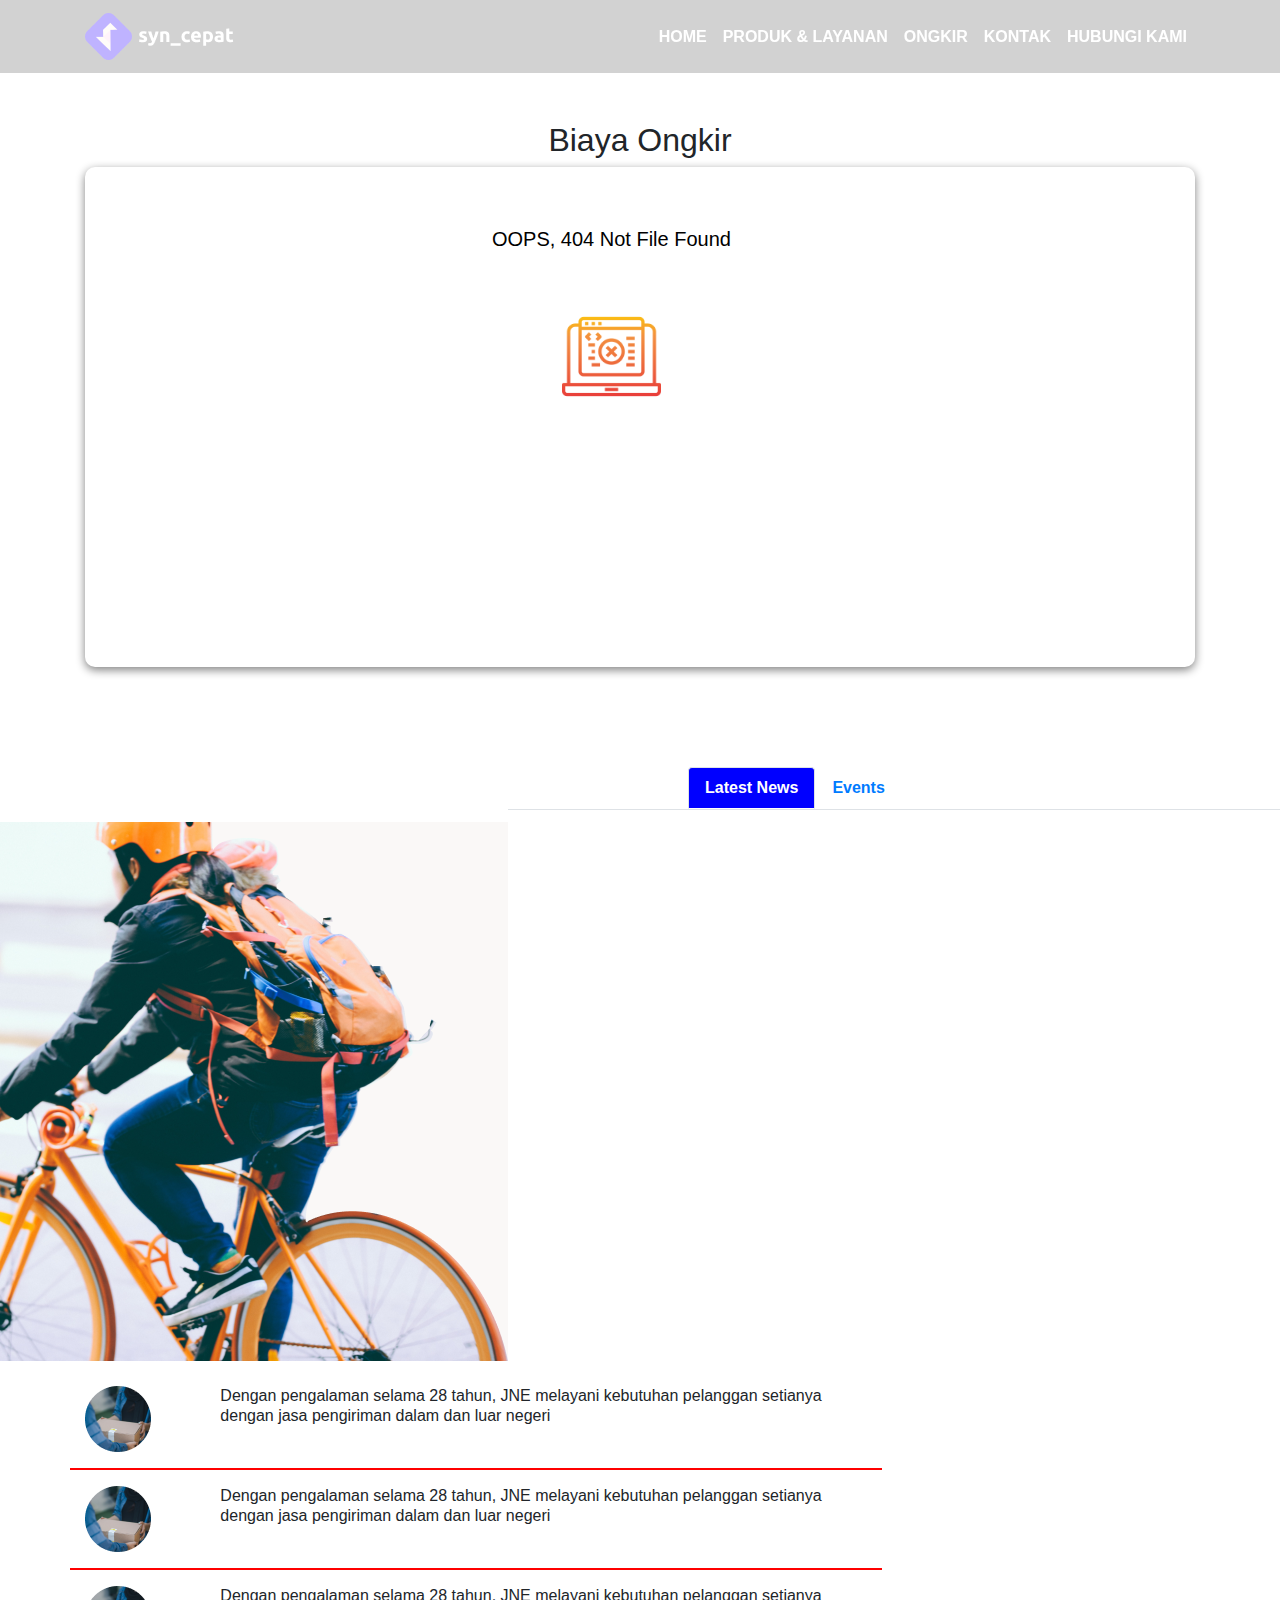
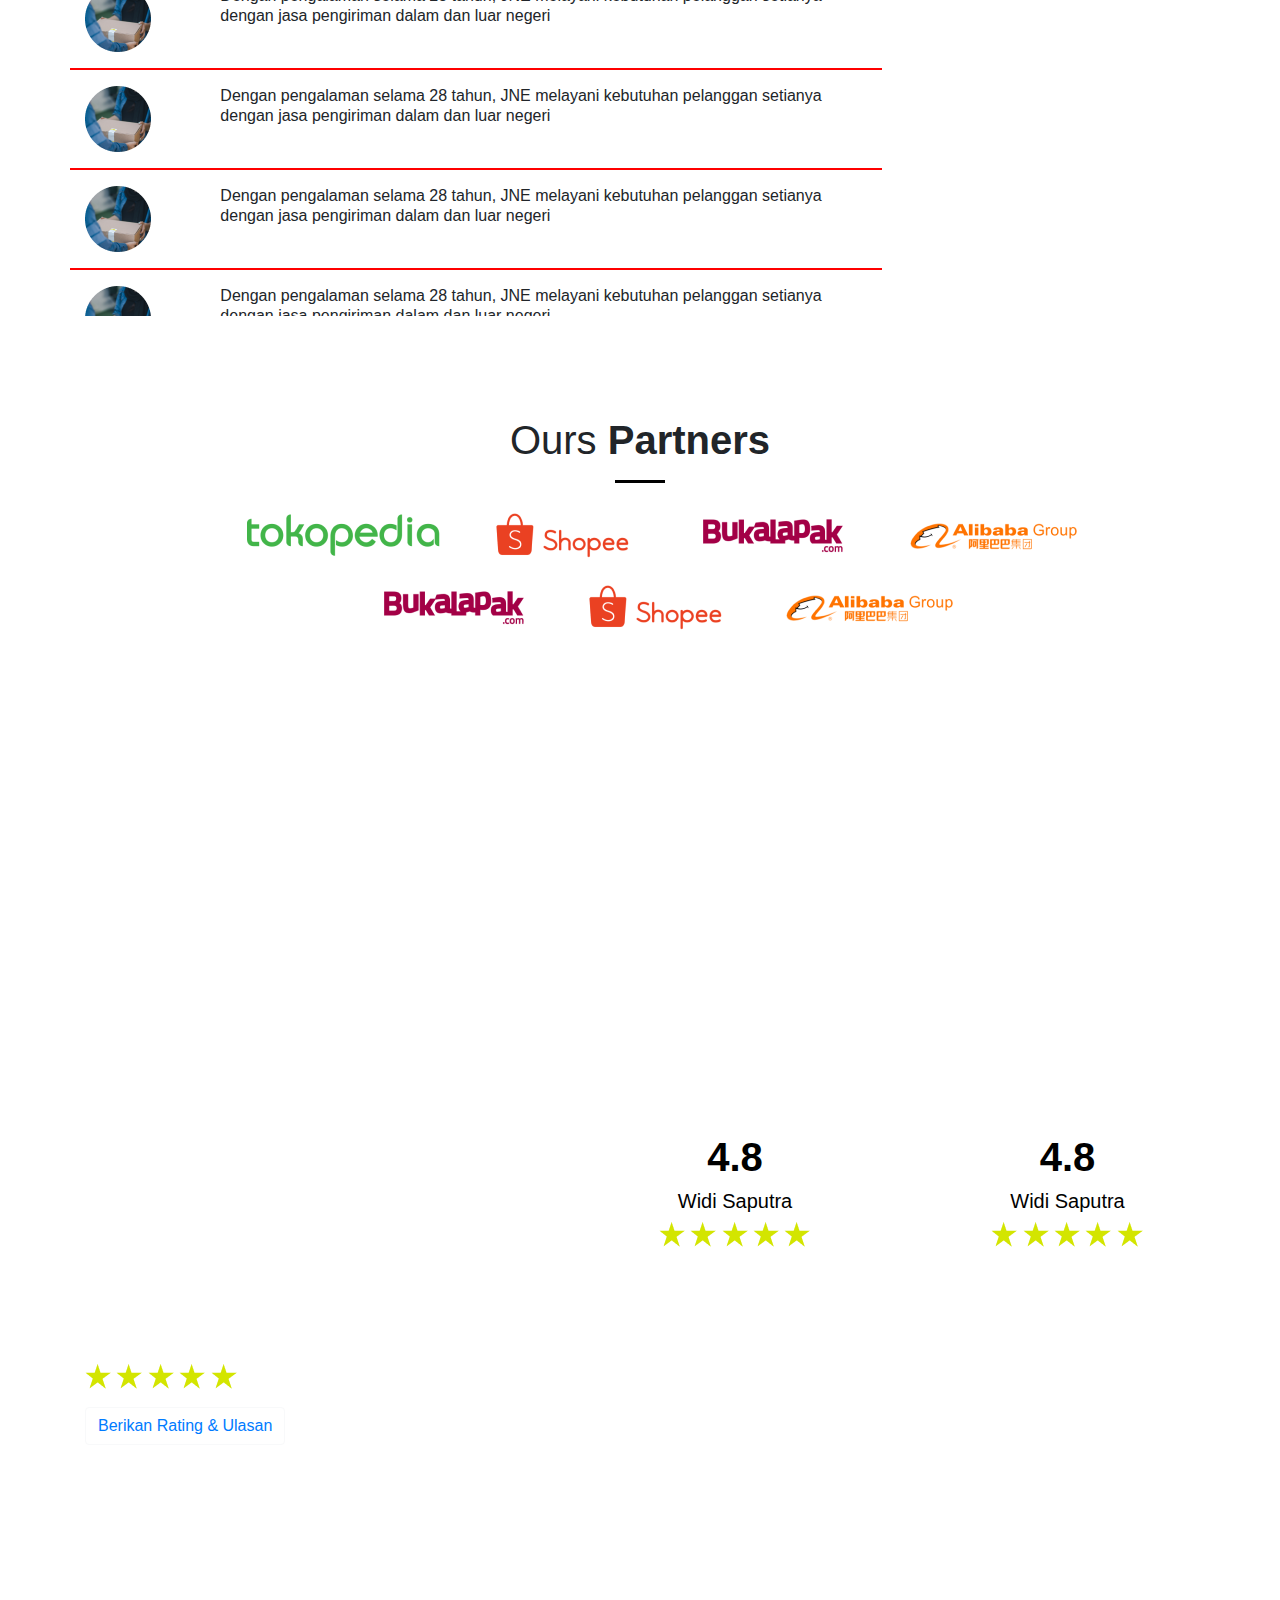
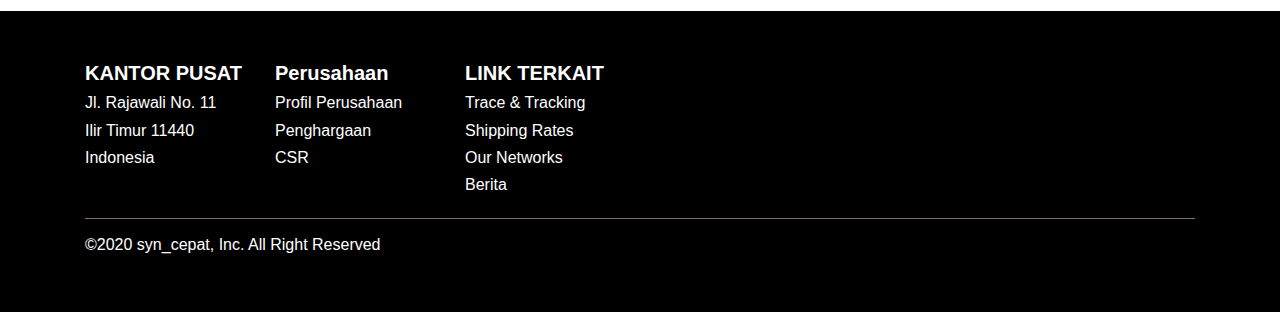
==== biayaongkir.html @ a45a8bdc "Synapse Academy" ====
<!doctype html>
<html lang="en">
  <head>
    <!-- Required meta tags -->
    <meta charset="utf-8">
    <meta name="viewport" content="width=device-width, initial-scale=1, shrink-to-fit=no">

    <!-- Bootstrap CSS -->
    <link rel="stylesheet" href="./css/bootstrap.css" >
    <link rel="stylesheet" href="https://use.fontawesome.com/releases/v5.7.0/css/all.css" integrity="sha384-lZN37f5QGtY3VHgisS14W3ExzMWZxybE1SJSEsQp9S+oqd12jhcu+A56Ebc1zFSJ" crossorigin="anonymous">

    <!-- My CSS -->
    <link rel="stylesheet" href="./css/style2.css" >
    <link rel="stylesheet" href="./css/mobile.css" >


    <title>Biaya Ongkir</title>
  </head>
  <body>
    <!-- Header -->
    <section class="header sticky-top">
        <!-- <div class="row"> -->
          <!-- <div class="col"> -->
            <nav class="navbar navbar-expand-lg navbar-dark">
              <div class="container">
                <a class="navbar-brand" href="#"><img src="./Assets/logo/logo syn cepat.png" alt="logo"></a>
                <button class="navbar-toggler" type="button" data-toggle="collapse" data-target="#navbarNavAltMarkup" aria-controls="navbarNavAltMarkup" aria-expanded="false" aria-label="Toggle navigation">
                  <span class="navbar-toggler-icon"></span>
                </button>
                <div class="collapse navbar-collapse justify-content-end" id="navbarNavAltMarkup">
                  <div class="navbar-nav">
                    <a class="nav-item nav-link active" href="./index2.html">Home <span class="sr-only">(current)</span></a>
                    <a class="nav-item nav-link active" href="#">Produk & Layanan</a>
                    <a class="nav-item nav-link active" href="#">Ongkir</a>
                    <a class="nav-item nav-link active" href="./kontak.html">Kontak</a>
                    <a class="nav-item nav-link active" href="./kontak.html">Hubungi Kami</a>                  
                  </div>
                </div>
              </div>
            </nav>
          </div>
        </div>
    </section>
    <!-- Akhir Header -->

    <!-- Biaya Ongkir -->
    <section class="biaya-ongkir mt-5 text-center">
        <h2 >Biaya Ongkir</h2>
        <div class="container">
            <div class="row justify-content-center">
                <div class="col-lg-12">
                    <div class="ongkir">
                        <div class="row text-center">
                            <div class="col-lg-11">
                           
                            <br>
                               <p>
                                   <h5>OOPS, 404 Not File Found</h5><br><br>
                                   <img src="./Assets/icon/ic_error.png" alt="" width="10%">
                               </p>
                            </div>
                        </div>
                    </div>
                </div>
            </div>
        </div>
    </section>
    <!-- Akhir Biaya Ongkir -->



     <!-- Berita -->
     <section class="berita">
      <div class="bg">
        <!-- <div class="col-lg-4"> -->
          <img src="./Assets/img/kurir-sepeda.png"  class="kurir-sepeda" alt="" >
        </div>
        <!-- <div class="col-lg-7"> -->
          <ul class="nav nav-tabs" id="myTab" role="tablist">
            <li class="nav-item" role="presentation">
              <a class="nav-link active" id="home-tab" data-toggle="tab" href="#home" role="tab" aria-controls="home" aria-selected="true">Latest News</a>
            </li>
            <li class="" role="presentation">
              <a class="nav-link" id="profile-tab" data-toggle="tab" href="#profile" role="tab" aria-controls="profile" aria-selected="false">Events</a>
            </li>
          </ul>
          <div class="tab-content" id="myTabContent">
            <div class="tab-pane fade show active" id="home" role="tabpanel" aria-labelledby="home-tab">
              <div class="row">
                <div class="col-lg-2">
                  <img src="./Assets/img/berita-1.png" alt="">
                </div>
                <div class="col-lg-10">
                  <h6>Dengan pengalaman selama 28 tahun, JNE melayani kebutuhan pelanggan setianya <br> dengan jasa pengiriman dalam dan luar negeri </h6>
                </div>
                <hr style="width: 100%; border-width: 2px; border-color: red;">
              </div>
              
              <div class="row">
                <div class="col-lg-2">
                  <img src="./Assets/img/berita-1.png" alt="">
                </div>
                <div class="col-lg-10">
                  <h6>Dengan pengalaman selama 28 tahun, JNE melayani kebutuhan pelanggan setianya <br> dengan jasa pengiriman dalam dan luar negeri </h6>
                </div>
                <hr style="width: 100%; border-width: 2px; border-color: red;">
              </div>

              <div class="row">
                <div class="col-lg-2">
                  <img src="./Assets/img/berita-1.png" alt="">
                </div>
                <div class="col-lg-10">
                  <h6>Dengan pengalaman selama 28 tahun, JNE melayani kebutuhan pelanggan setianya <br> dengan jasa pengiriman dalam dan luar negeri </h6>
                </div>
                <hr style="width: 100%; border-width: 2px; border-color: red;">
              </div>

              <div class="row">
                <div class="col-lg-2">
                  <img src="./Assets/img/berita-1.png" alt="">
                </div>
                <div class="col-lg-10">
                  <h6>Dengan pengalaman selama 28 tahun, JNE melayani kebutuhan pelanggan setianya <br> dengan jasa pengiriman dalam dan luar negeri </h6>
                </div>
                <hr style="width: 100%; border-width: 2px; border-color: red;">
              </div>

              <div class="row">
                <div class="col-lg-2">
                  <img src="./Assets/img/berita-1.png" alt="">
                </div>
                <div class="col-lg-10">
                  <h6>Dengan pengalaman selama 28 tahun, JNE melayani kebutuhan pelanggan setianya <br> dengan jasa pengiriman dalam dan luar negeri </h6>
                </div>
                <hr style="width: 100%; border-width: 2px; border-color: red;">
              </div>

              <div class="row">
                <div class="col-lg-2">
                  <img src="./Assets/img/berita-1.png" alt="">
                </div>
                <div class="col-lg-10">
                  <h6>Dengan pengalaman selama 28 tahun, JNE melayani kebutuhan pelanggan setianya <br> dengan jasa pengiriman dalam dan luar negeri </h6>
                </div>
                <hr style="width: 100%; border-width: 2px; border-color: red;">
              </div>
            </div>
            <div class="tab-pane fade" id="profile" role="tabpanel" aria-labelledby="profile-tab">
              <div class="row">
                <div class="col-lg-2">
                </div>
                <div class="col-lg-10">
                  <h6>Dengan pengalaman selama 28 tahun, JNE melayani kebutuhan pelanggan setianya <br> dengan jasa pengiriman dalam dan luar negeri </h6>
                </div>
                <hr style="width: 63%; border-width: 2px; border-color: red;">
              </div>

              <div class="row">
                <div class="col-lg-2">
                </div>
                <div class="col-lg-10">
                  <h6>Dengan pengalaman selama 28 tahun, JNE melayani kebutuhan pelanggan setianya <br> dengan jasa pengiriman dalam dan luar negeri </h6>
                </div>
                <hr style="width: 63%; border-width: 2px; border-color: red;">
              </div>

              <div class="row">
                <div class="col-lg-2">
                </div>
                <div class="col-lg-10">
                  <h6>Dengan pengalaman selama 28 tahun, JNE melayani kebutuhan pelanggan setianya <br> dengan jasa pengiriman dalam dan luar negeri </h6>
                </div>
                <hr style="width: 63%; border-width: 2px; border-color: red;">
              </div>

              <div class="row">
                <div class="col-lg-2">
                </div>
                <div class="col-lg-10">
                  <h6>Dengan pengalaman selama 28 tahun, JNE melayani kebutuhan pelanggan setianya <br> dengan jasa pengiriman dalam dan luar negeri </h6>
                </div>
                <hr style="width: 63%; border-width: 2px; border-color: red;">
              </div>

              <div class="row">
                <div class="col-lg-2">
                </div>
                <div class="col-lg-10">
                  <h6>Dengan pengalaman selama 28 tahun, JNE melayani kebutuhan pelanggan setianya <br> dengan jasa pengiriman dalam dan luar negeri </h6>
                </div>
                <hr style="width: 63%; border-width: 2px; border-color: red;">
              </div>

              <div class="row">
                <div class="col-lg-2">
                </div>
                <div class="col-lg-10">
                  <h6>Dengan pengalaman selama 28 tahun, JNE melayani kebutuhan pelanggan setianya <br> dengan jasa pengiriman dalam dan luar negeri </h6>
                </div>
                <hr style="width: 63%; border-width: 2px; border-color: red;">
              </div>

              <div class="row">
                <div class="col-lg-2">
                </div>
                <div class="col-lg-10">
                  <h6>Dengan pengalaman selama 28 tahun, JNE melayani kebutuhan pelanggan setianya <br> dengan jasa pengiriman dalam dan luar negeri </h6>
                </div>
                <hr style="width: 63%; border-width: 2px; border-color: red;">
              </div>



            </div>
          </div>

        </div>
      </div>
    </section>
    <!-- Akhir Berita -->

    <!-- Partner -->
    <section class="partners">
      <div class="container">
        <div class="row text-center">
          <div class="col">
              <h1>Ours <b>Partners </b></h1>
              <hr style="width: 50px; border-width: 3px; border-color: black;">
          </div>
        </div>

        <div class="row justify-content-center">
          <div class="col-lg-10 text-center">
            <img src="./Assets/logo/logo_tokopedia.png" alt="ic_tokped" class="ic_sponsor">
            <img src="./Assets/logo/logo_shopp-1.png" alt="ic_tokped" class="ic_sponsor">
            <img src="./Assets/logo/logo_bukalapak-1.png" alt="ic_tokped" class="ic_sponsor">
            <img src="./Assets/logo/logo_alibaba 1-1.png" alt="ic_tokped" class="ic_sponsor">
            <img src="./Assets/logo/logo_bukalapak-1.png" alt="ic_tokped" class="ic_sponsor">
            <img src="./Assets/logo/logo_shopp-1.png" alt="ic_tokped" class="ic_sponsor">
            <img src="./Assets/logo/logo_alibaba 1-1.png" alt="ic_tokped" class="ic_sponsor">

            
          </div>
        </div>
      </div>
    </section>
    <!-- Akhir Partners -->

    <!-- Review -->
    <section class="review">
      <img src="./Assets/visual/visual2.png" alt="visual2" width="100%" height="auto"> 
      <div class="container">
        <div class="row justify-content-between">
          <div class="col-lg-5">
            <div class="apa-kata-mereka">
            <h1><b>Apa Kata Mereka</b><br>
                  Tentang Kami </h1>
            <p>
              <h6>Kami sudah menggunakan jasa syn cepat sejak pertama kami memulai bisnis kami 2019.
                  Layanannya sangat memuaskan & paket sampai sesuai yang dijadwalkan
              </h6>
            </p>
            <hr style="width:100%; border-color: white;">
            <p>
              <h5>Yudies Companies</h5>
              <p>
                <img src="./Assets/icon/ic_star.png" alt="">
                <img src="./Assets/icon/ic_star.png" alt="">
                <img src="./Assets/icon/ic_star.png" alt="">
                <img src="./Assets/icon/ic_star.png" alt="">
                <img src="./Assets/icon/ic_star.png" alt="">
              </p>
            </p>
            <p>
              <a href="./rating.html" target="_blank" rel="noopener noreferrer"><div class="btn btn-outline-light">Berikan Rating & Ulasan</div></a>
            </p>
          </div>
        </div>
        <div class="col-lg-3">
          <div class="review-konten text-center">
            <h1>4.8</h1>
            <h5>Widi Saputra</h5>
              <img src="./Assets/icon/ic_star.png" alt="">
              <img src="./Assets/icon/ic_star.png" alt="">
              <img src="./Assets/icon/ic_star.png" alt="">
              <img src="./Assets/icon/ic_star.png" alt="">
              <img src="./Assets/icon/ic_star.png" alt="">
          </div>
        </div>

        <div class="col-lg-3">
          <div class="review-konten text-center">
            <h1>4.8</h1>
            <h5>Widi Saputra</h5>
              <img src="./Assets/icon/ic_star.png" alt="">
              <img src="./Assets/icon/ic_star.png" alt="">
              <img src="./Assets/icon/ic_star.png" alt="">
              <img src="./Assets/icon/ic_star.png" alt="">
              <img src="./Assets/icon/ic_star.png" alt="">
          </div>
        </div>

      </div>
      </div>

      <div class="footer">
        <div class="container">
          <div class="row">
            <div class="col-lg-2">
              <h5>KANTOR PUSAT</h5>
              <h6>Jl. Rajawali No. 11</h6>
              <h6>Ilir Timur 11440</h6>
              <h6>Indonesia</h6>
            </div>
            <div class="col-lg-2">
              <h5>Perusahaan</h5>
              <h6>Profil Perusahaan</h6>
              <h6>Penghargaan</h6>
              <h6>CSR</h6>
            </div>
            <div class="col-lg-2">
              <h5>LINK TERKAIT</h5>
              <h6>Trace & Tracking</h6>
              <h6>Shipping Rates</h6>
              <h6>Our Networks</h6>
              <h6>Berita</h6>
            </div>
          </div>
          <hr style="border-color: rgb(131, 103, 103);">
          <h6>&copy;2020 syn_cepat, Inc. All Right Reserved</h6>
        </div>

      </div>
    </section>


          

    <!-- Optional JavaScript -->
    <!-- jQuery first, then Popper.js, then Bootstrap JS -->
    <script src="./js/jquery.min.js" ></script>
    <script src="./js/popper.min.js"></script>
    <script src="./js/bootstrap.min.js" ></script>
  </body>
</html>
---- css/style2.css ----
@media (min-width: 992px) { 
    
body {
    
    
}

.header .navbar {
    background-color: rgba(0, 0, 0, 0.178);
    z-index: 1;
    position: relative;

}

.header .nav-link {
    text-transform: uppercase;
    /* margin-right: 10px; */
}

.header .nav-link:hover:after {
    content: "";
    display: block;
    border-bottom: 2px solid white;
    width: 50%;
    margin: auto;
}

.header a {
    font-weight: bold;
}

.slider {
    background-image: linear-gradient(rgba(0, 0, 0, 0.555), rgba(0, 0, 0, 0.541)) ,
    url("../Assets/img/landing-page.jpg");
    height: auto;
    width: 100%;
    background-size: cover;
    margin-top: -80px;
    background-position: center;
    color: white;

}

.slider h1 {
    font-size: 50px;
    font-weight: bold;
    text-shadow: 2px 3px rgba(0, 0, 0, 0.568);
}

.slider .slider-content {
    margin-top: 300px;
    text-align: center;
}



.visual {
    margin-top: 350px;
    width: 100%;
    height: auto;
}


/* ongkir */

.ongkir-lacak {
    margin-top: -400px;
}

.ongkir-lacak .ongkir {
    background-color: white;
    width: 100%;
    height: 417px;
    box-shadow: 0px 0px 50px rgba(0, 0, 0, 0.5);
    border-radius: 30px;
}

.ongkir-lacak .lacak {
    background-color:white;
    width: 340px;
    height: 265px;
    box-shadow: 0px 0px 50px rgba(0, 0, 0, 0.5);
    border-radius: 30px;
    margin-top: 90px;
    padding: 45px;

}

.ongkir h4, .lacak h4 {
    font-weight: bold;
}

.ongkir h6, .lacak h6 {
    font-size: 15px;
    font-weight: bold;
    color: #8a7c7c;
    margin-top: 10px;
    margin-bottom: 20px;
}

.ongkir .btn {
    width: 200px;
    height: auto;
    margin: 5px;
}


/* our-service */
/* .our-service .service-yes {
    background: blue;
    width: 100%;
    height: 356px;
    border-radius: 50px 0px 0px 50px;
    color: white;
    padding-top: 140px;
    padding-left: 25px;
}

.our-service h2{
    font-weight: bold;

}

.our-service h5 {
    margin-top: 10px;
    margin-bottom: 30px;
}


.our-service .service-yes h6 {
    margin-bottom: 60px;
}

.our-service .service-yes .btn {
    border-radius: 50px;
    color: white;
    width: 130px;
    height: auto;
    background-color: orange;
} */

/* Service Reg */
.our-service .service-reg{
    background: orange;
    width: 100%;
    height: 356px;
    border-radius: 0px 50px 50px 0px;
    color: white;
    margin-top: 100px;
    padding-top: 40px;
    padding-left: 30px;
    margin-left: -20px;
   
}

.our-service .service-reg .btn {
    border-radius: 50px;
    color: white;
    width: 130px;
    height: auto;
    background-color: blue;
}


.our-service .service-reg h6 {
    margin-bottom: 60px;
}

/* Service Yes */
.our-service .service-yes{
    background: orange;
    width: 100%;
    height: 356px;
    border-radius: 0px 50px 50px 0px;
    color: white;
    margin-top: 100px;
    padding-top: 40px;
    padding-left: 30px;
    margin-left: -20px;
   
}



.our-service .service-yes h6 {
    margin-bottom: 60px;
}




.berita {
   margin-top: 100px;

}

.berita .kurir-sepeda {
    margin-top: 55px;
    float: left;
}

.berita .nav {
    margin-left: 70px;
}

.berita .tab-content {
    width: 65%;
    height: 555px;
    padding: 25px;
    overflow: scroll;
    margin-left: 60px;
}



.partners {
    margin-top: 100px;
}

.ic_sponsor {
    margin-left: 50px;

}

.review {
    background-image: linear-gradient(rgba(0, 0, 0, 0.555), rgba(0, 0, 0, 0.541)) ,
    url("../Assets/img/kota.jpg");
    height: auto;
    width: 100%;
    background-position: center;
    background-attachment: fixed;
    color: white;
    margin-top: 100px;
}

.review .apa-kata-mereka {
    margin-top: 100px;
}

.review .apa-kata-mereka h1{
    color: white;
    border-left: solid 3px white;
    padding-left: 20px;
}

.review .apa-kata-mereka h6 {
    margin-top: 50px;
    margin-bottom: 50px;
    line-height: 25px;
}


.review h6 {
    color: white;

}

.review .review-konten {
    width: 100%;
    height: 251px;
    border-radius: 20px;
    background-color: white;
    color: black;
    padding-top: 40px;
    margin-top: 150px;
}

.review .review-konten h1 {
    font-weight: bold;
    font size: 65px;
}


/* footer */
.footer {
    height:     auto;
    width: 100%;
    background-color: black;
    color: white;
    margin-top: 150px;
    padding-top: 50px;
    padding-bottom: 50px;
}

.footer h5 {
    font-weight: bold;
}


/* halaman YES */
.yes .bg-yes {
    width: 100%;
    height:504px;
    background-color: white;
    box-shadow: 0px 0px 20px rgb(151, 141, 141);
    border-radius: 10px;
    margin-top:50px;
}

.kurir2 {
    width: 100%;
    height: 504px;
    border-radius: 10px 0px 0px 10px;
}

.yes .bg-yes .button1 {
    width: 210px;
    height: 40px;
    color: #9c9292;
    background: #f5f2f2;
    border-radius: 5px;
}

.yes .bg-yes .button1:hover {
    box-shadow: 0px 2px 10px grey;
}

.yes .bg-yes .button2 {
    width: 210px;
    height: 40px;
    margin-left: 10px;
}

.yes-konten {
    padding: 60px;
}

.yes-konten h2 {
    font-weight: bold;
}


/* Rating */

.rating {
    margin-top: -40px;
    margin-bottom: -70px;
}

.rating .review {
    background: white;
    width: 100%;
    height: 500px;
    border-radius: 10px;
    color: black;
    padding-top: 20px;
    padding-left: 35px;
    box-shadow: 0px 3px 10px grey;

}

/* Biaya Ongkir */
.biaya-ongkir .ongkir {
    background: white;
    width: 100%;
    height: 500px;
    border-radius: 10px;
    color: black;
    padding-top: 20px;
    padding-left: 35px;
    box-shadow: 0px 3px 10px grey;

}



    
}
---- css/mobile.css ----
@media (max-width: 992px) {

    body {
        /* margin-bottom: 200px; */
        
    }

    .header .navbar {
        /* background-color: rgba(0, 0, 0, 0.178); */
        z-index: 1;
        position: relative;
        background-color: grey;

    }

    .header .nav-link {
        text-transform: uppercase;
        /* margin-right: 10px; */
    }

    .header .nav-link:hover:after {
        content: "";
        display: block;
        border-bottom: 2px solid white;
        width: 50%;
        margin: auto;
    }

    .header a {
        font-weight: bold;
    }

    .slider {
        background-image: linear-gradient(rgba(0, 0, 0, 0.555), rgba(0, 0, 0, 0.541)) ,
        url("../Assets/img/landing-page.jpg");
        height: auto;
        width: 100%;
        background-size: cover;
        margin-top: -200px;
        background-position: center;
        color: white;

    }

    .slider h1 {
        font-size: 50px;
        font-weight: bold;
        text-shadow: 2px 3px rgba(0, 0, 0, 0.568);
    }

    .slider .slider-content {
        margin-top: 300px;
        text-align: center;
    }



    .visual {
        margin-top: 350px;
        width: 100%;
        height: auto;
    }


    /* ongkir */

    .ongkir-lacak {
        margin-top: -400px;
    }

    .ongkir-lacak .ongkir {
        background-color: white;
        width: 100%;
        height: 417px;
        box-shadow: 0px 0px 50px rgba(0, 0, 0, 0.5);
        border-radius: 30px;
    }

    .ongkir-lacak .lacak {
        background-color:white;
        width: 340px;
        height: 265px;
        box-shadow: 0px 0px 50px rgba(0, 0, 0, 0.5);
        border-radius: 30px;
        margin-top: 50px;
        margin-left: 45px;
        padding-top: 40px;
        padding-left: 30px;
        padding-right: 30px;

    }

    .ongkir h4, .lacak h4 {
        font-weight: bold;
    }

    .ongkir h6, .lacak h6 {
        font-size: 15px;
        font-weight: bold;
        color: #8a7c7c;
        margin-top: 10px;
        margin-bottom: 20px;
    }

    .ongkir .btn {
        width: 140px;
        height: auto;
        margin: 5px;
    }

    .button3 {
        margin-top: -23px;
    }

    /* our-service */
/* .our-service .service-yes {
    background: blue;
    width: 100%;
    height: 356px;
    border-radius: 50px 0px 0px 50px;
    color: white;
    padding-top: 140px;
    padding-left: 25px;
}

.our-service h2{
    font-weight: bold;

}

.our-service h5 {
    margin-top: 10px;
    margin-bottom: 30px;
}


.our-service .service-yes h6 {
    margin-bottom: 60px;
}

.our-service .service-yes .btn {
    border-radius: 50px;
    color: white;
    width: 130px;
    height: auto;
    background-color: orange;
} */

/* Service Reg */
.our-service .service-reg{
    background: orange;
    width: 100%;
    height: 356px;
    border-radius: 0px 50px 50px 0px;
    color: white;
    margin-top: 200px;
    padding-top: 40px;
    padding-left: 30px;
    margin-left: -20px;
   
}

.our-service .service-reg .btn {
    border-radius: 50px;
    color: white;
    width: 130px;
    height: auto;
    background-color: blue;
}


.our-service .service-reg h6 {
    margin-bottom: 60px;
}

/* Service Yes */
.our-service .service-yes{
    background: blue;
    width: 100%;
    height: 356px;
    border-radius: 50px 0px 0px 50px;
    color: white;
    padding-top: 140px;
    padding-left: 25px;
   
}

.our-service .service-yes .btn {
    border-radius: 50px;
    color: white;
    width: 130px;
    height: auto;
    background-color: blue;
}



.our-service .service-yes h6 {
    margin-bottom: 60px;
}
    



    .berita {
       /* margin-top: 20px; */

    }

    .berita .kurir-sepeda {
        margin-top: 55px;
        float: left;
        width: 100%;
        margin-bottom: 50px;
    }

    .berita .nav {
        margin-left: -90px;
    }

    .berita .tab-content {
        width: 65%;
        height: 555px;
        padding: 25px;
        overflow: scroll;
        margin-left: 60px;
    }

   

    .partners {
        margin-top: 100px;
    }

    .ic_sponsor {
        /* margin-left: 50px; */

    }

    .review {
        background-image: linear-gradient(rgba(0, 0, 0, 0.555), rgba(0, 0, 0, 0.541)) ,
        url("../Assets/img/kota.jpg");
        height: auto;
        width: 100%;
        background-position: center;
        background-attachment: fixed;
        color: white;
        margin-top: 100px;
    }

    .review .apa-kata-mereka {
        margin-top: 100px;
    }

    .review .apa-kata-mereka h1{
        color: white;
        border-left: solid 3px white;
        padding-left: 20px;
    }

    .review .apa-kata-mereka h6 {
        margin-top: 50px;
        margin-bottom: 50px;
        line-height: 25px;
    }


    .review h6 {
        color: white;

    }

    .review .review-konten {
        width: 100%;
        height: 251px;
        border-radius: 20px;
        background-color: white;
        color: black;
        padding-top: 40px;
        margin-top: 150px;
    }

    .review .review-konten h1 {
        font-weight: bold;
        font size: 65px;
    }

    .review .button-rating:hover {
        background-color: blueviolet;
    }

    /* footer */
    .footer {
        height:     auto;
        width: 100%;
        background-color: black;
        color: white;
        margin-top: 150px;
        padding-top: 50px;
        padding-bottom: 50px;
    }

    .footer h5 {
        font-weight: bold;
    }

    
    /* halaman YES */
    .yes .bg-yes {
        width: 100%;
        height:504px;
        background-color: white;
        box-shadow: 0px 0px 20px rgb(151, 141, 141);
        border-radius: 10px;
        margin-top:50px;
    }

    .kurir2 {
        width: 100%;
        height: 504px;
        border-radius: 10px 0px 0px 10px;
    }

    .yes .bg-yes .button1 {
        width: 150px;
        height: 40px;
        color: #9c9292;
        background: #f5f2f2;
        border-radius: 5px;
    }

    .yes .bg-yes .button1:hover {
        box-shadow: 0px 2px 10px grey;
    }

    .yes .bg-yes .button2 {
        width: 150px;
        height: 40px;
        margin-left: 10px;
    }

    .yes-konten {
        padding: 60px;
    }

    .yes-konten h2 {
        font-weight: bold;
    }


    /* Rating */

    .rating {
        margin-top: -40px;
        margin-bottom: -70px;
    }

    .rating .review {
        background: white;
        width: 100%;
        height: 500px;
        border-radius: 10px;
        color: black;
        padding-top: 20px;
        box-shadow: 0px 3px 10px grey;
        padding-left: 10px;
        padding-right: 10px;

    }

    /* Biaya Ongkir */
    .biaya-ongkir .ongkir {
        background: white;
        width: 100%;
        height: 500px;
        border-radius: 10px;
        color: black;
        padding-top: 20px;
        padding-left: 35px;
        box-shadow: 0px 3px 10px grey;

    }


}
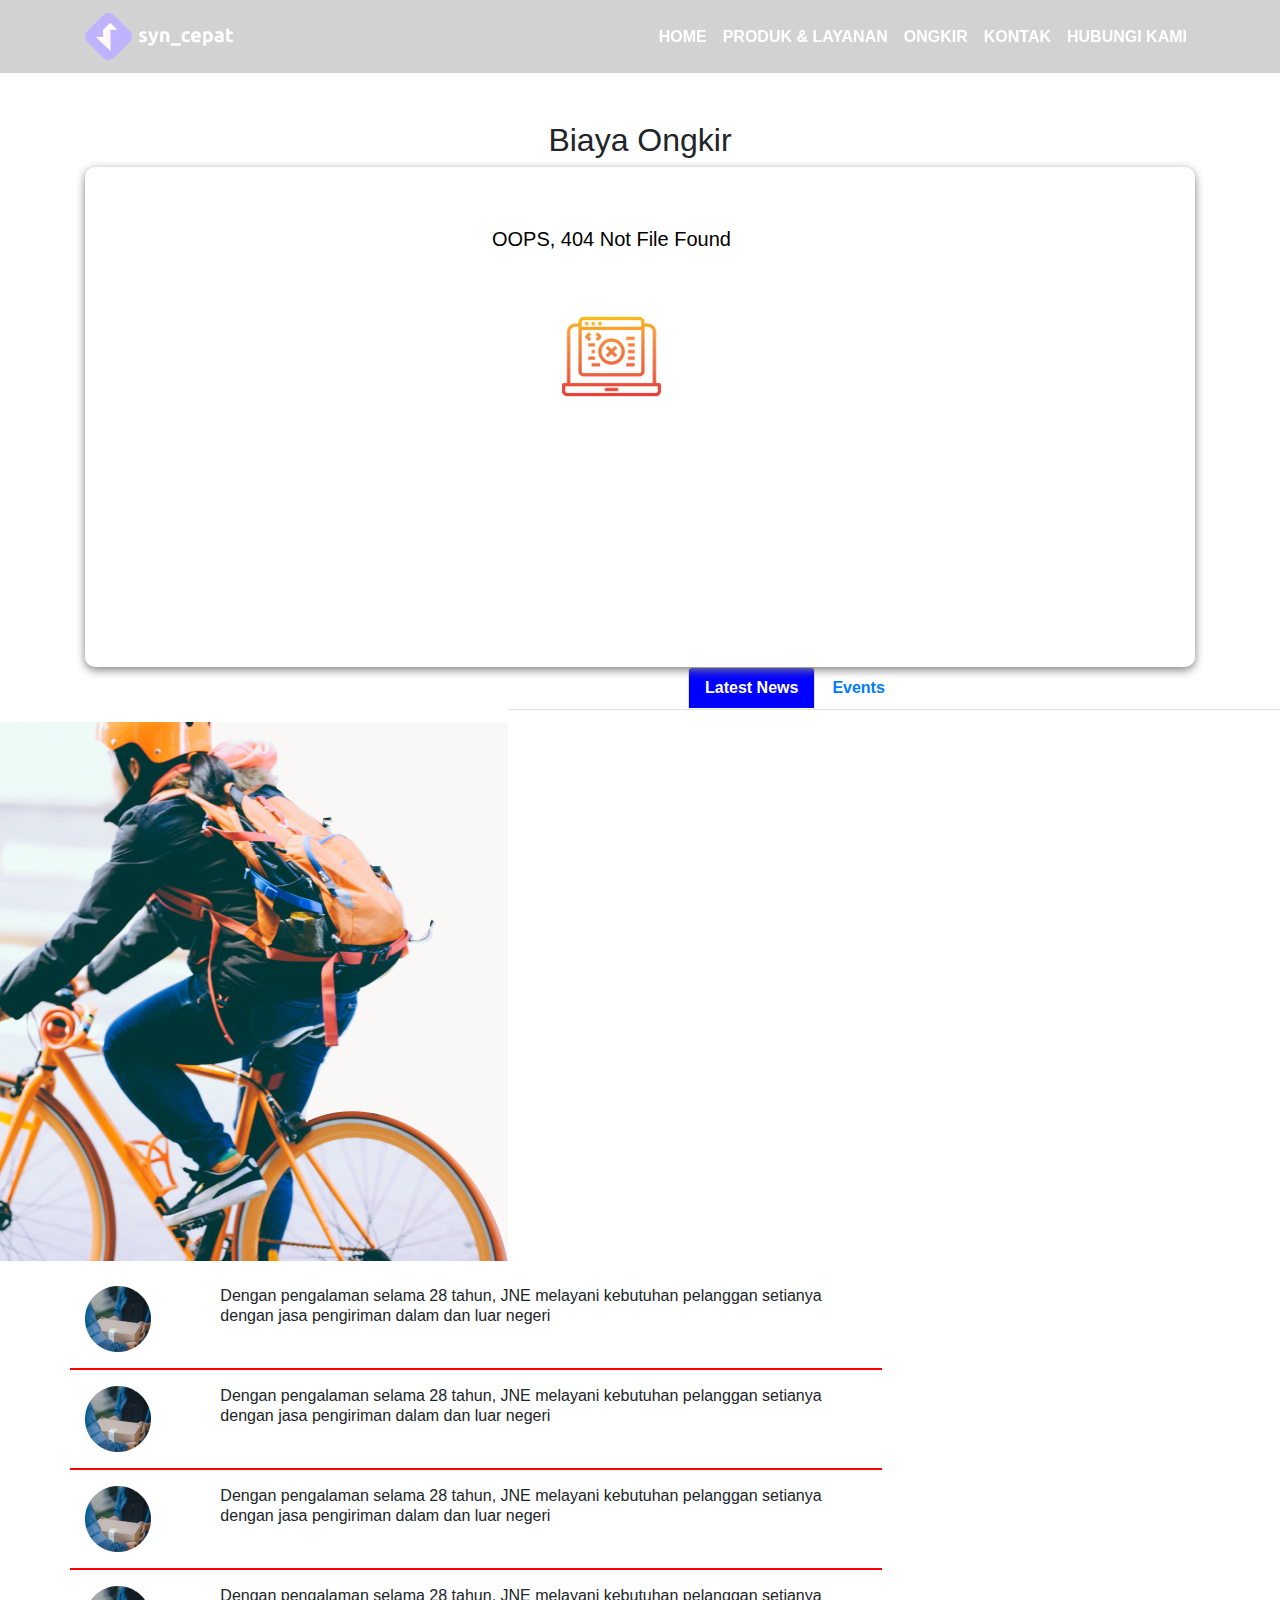
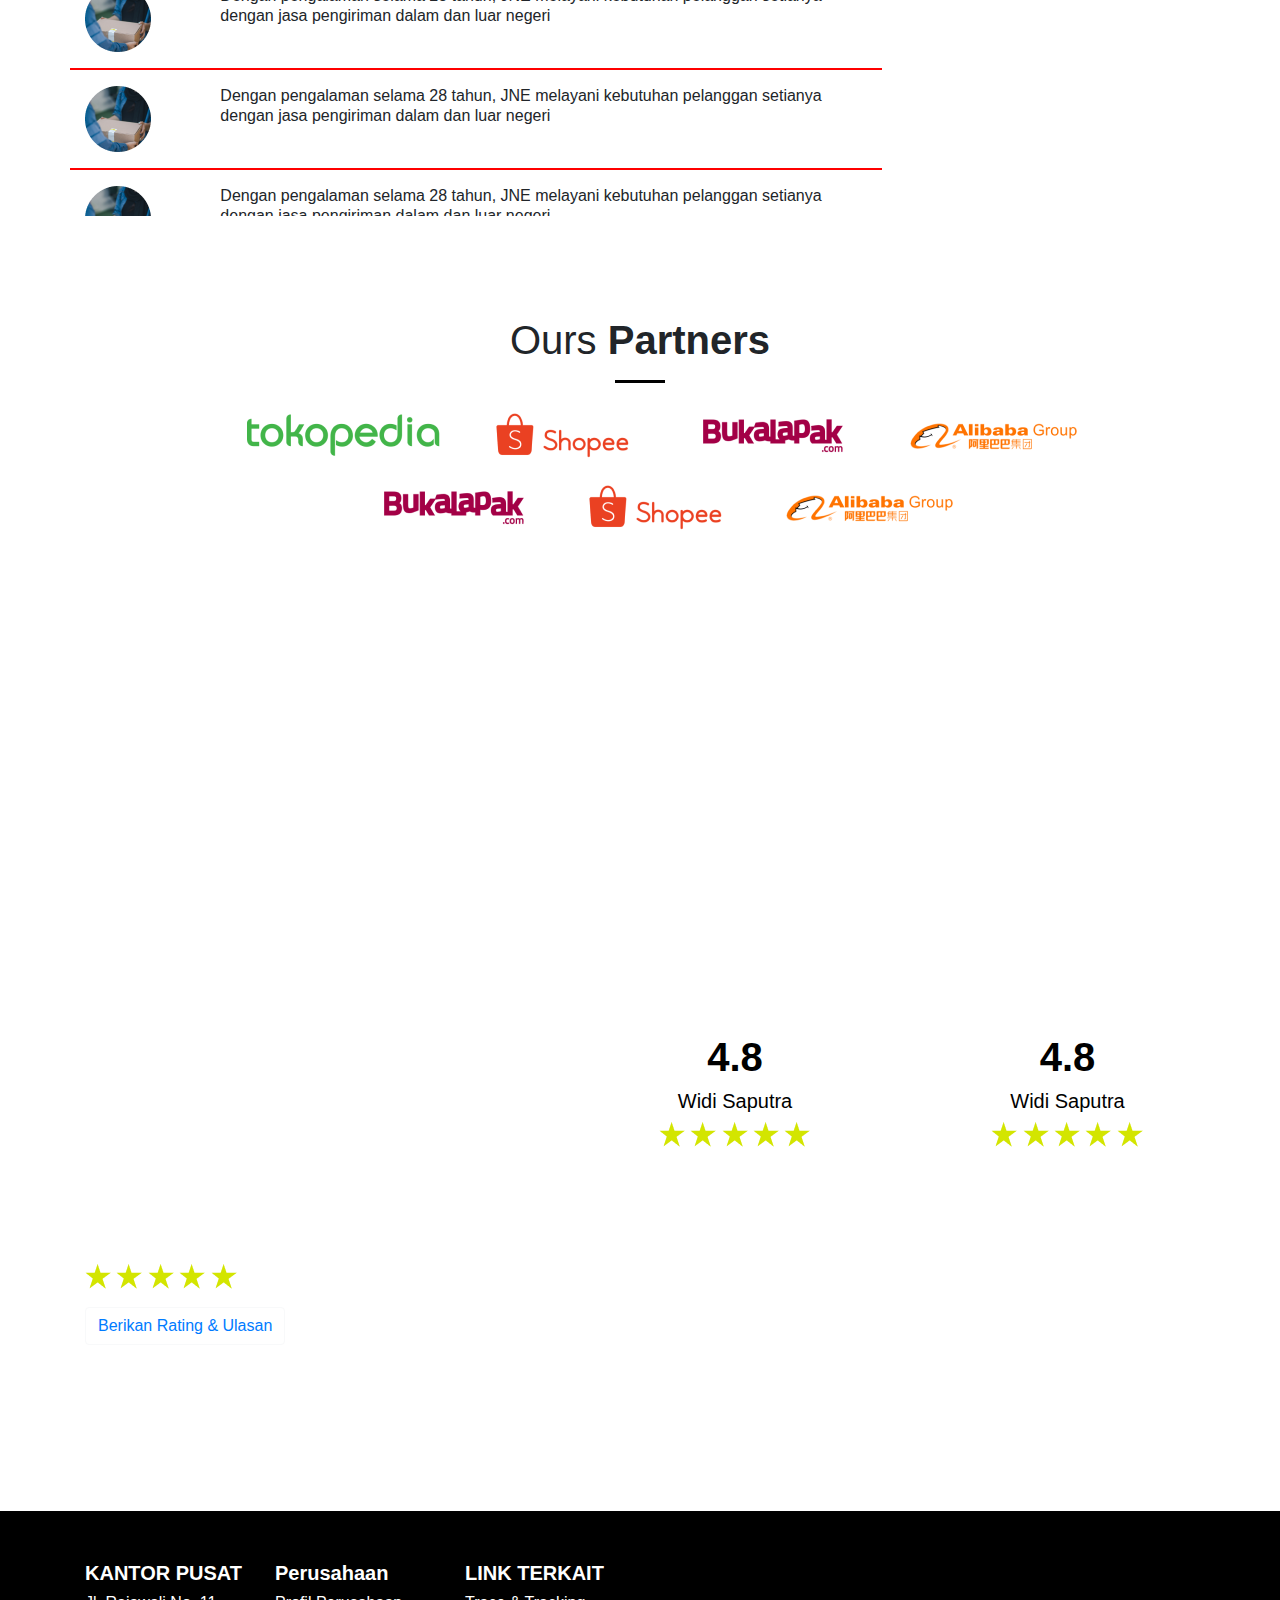
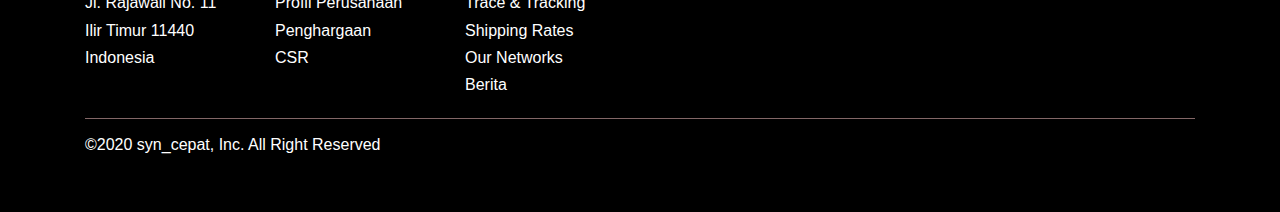
==== commit 66b5bd26: "." ====
--- a/biayaongkir.html
+++ b/biayaongkir.html
@@ -29,7 +29,7 @@
                 </button>
                 <div class="collapse navbar-collapse justify-content-end" id="navbarNavAltMarkup">
                   <div class="navbar-nav">
-                    <a class="nav-item nav-link active" href="./index2.html">Home <span class="sr-only">(current)</span></a>
+                    <a class="nav-item nav-link active" href="./index.html">Home <span class="sr-only">(current)</span></a>
                     <a class="nav-item nav-link active" href="#">Produk & Layanan</a>
                     <a class="nav-item nav-link active" href="#">Ongkir</a>
                     <a class="nav-item nav-link active" href="./kontak.html">Kontak</a>
@@ -230,7 +230,7 @@
           </div>
         </div>
 
-        <div class="row justify-content-center">
+        <div class="row justify-content-center lambang">
           <div class="col-lg-10 text-center">
             <img src="./Assets/logo/logo_tokopedia.png" alt="ic_tokped" class="ic_sponsor">
             <img src="./Assets/logo/logo_shopp-1.png" alt="ic_tokped" class="ic_sponsor">
--- a/css/style2.css
+++ b/css/style2.css
@@ -73,6 +73,7 @@
     height: 417px;
     box-shadow: 0px 0px 50px rgba(0, 0, 0, 0.5);
     border-radius: 30px;
+    padding: 50px 30px 10px 30px;
 }
 
 .ongkir-lacak .lacak {
@@ -104,6 +105,10 @@
     margin: 5px;
 }
 
+.button3 {
+    margin-left: 5px;
+    
+}
 
 /* our-service */
 /* .our-service .service-yes {
@@ -168,15 +173,13 @@
 
 /* Service Yes */
 .our-service .service-yes{
-    background: orange;
+    background: blue;
     width: 100%;
     height: 356px;
-    border-radius: 0px 50px 50px 0px;
-    color: white;
-    margin-top: 100px;
-    padding-top: 40px;
-    padding-left: 30px;
-    margin-left: -20px;
+    border-radius: 50px 0px 0px 50px;
+    color: white;
+    padding-top: 140px;
+    padding-left: 25px;
    
 }
 
@@ -186,9 +189,18 @@
     margin-bottom: 60px;
 }
 
-
-
-
+.our-service .service-yes .btn {
+    border-radius: 50px;
+    color: white;
+    width: 130px;
+    height: auto;
+    background-color: orange;
+} */
+
+
+
+
+/* Berita */
 .berita {
    margin-top: 100px;
 
@@ -309,6 +321,7 @@
     color: #9c9292;
     background: #f5f2f2;
     border-radius: 5px;
+    margin-left: 7px;
 }
 
 .yes .bg-yes .button1:hover {
--- a/css/mobile.css
+++ b/css/mobile.css
@@ -36,7 +36,7 @@
         height: auto;
         width: 100%;
         background-size: cover;
-        margin-top: -200px;
+        margin-top: -250px;
         background-position: center;
         color: white;
 
@@ -74,24 +74,24 @@
         height: 417px;
         box-shadow: 0px 0px 50px rgba(0, 0, 0, 0.5);
         border-radius: 30px;
+        padding: 30px 30px 30px 30px;
     }
 
     .ongkir-lacak .lacak {
         background-color:white;
-        width: 340px;
+        width: 100%;
         height: 265px;
         box-shadow: 0px 0px 50px rgba(0, 0, 0, 0.5);
         border-radius: 30px;
         margin-top: 50px;
-        margin-left: 45px;
         padding-top: 40px;
-        padding-left: 30px;
-        padding-right: 30px;
+        padding-left: 20px;
 
     }
 
     .ongkir h4, .lacak h4 {
         font-weight: bold;
+        font-size: 20px;
     }
 
     .ongkir h6, .lacak h6 {
@@ -103,13 +103,15 @@
     }
 
     .ongkir .btn {
-        width: 140px;
+        width: 110px;
         height: auto;
         margin: 5px;
     }
 
     .button3 {
-        margin-top: -23px;
+        margin-top: -17px;
+        /* margin-left: -5px; */
+        
     }
 
     /* our-service */
@@ -153,24 +155,25 @@
     height: 356px;
     border-radius: 0px 50px 50px 0px;
     color: white;
-    margin-top: 200px;
+    margin-top: 80px;
     padding-top: 40px;
     padding-left: 30px;
-    margin-left: -20px;
+    /* margin-left: -20px; */
    
 }
 
 .our-service .service-reg .btn {
     border-radius: 50px;
     color: white;
-    width: 130px;
+    width: 110px;
     height: auto;
     background-color: blue;
 }
 
 
 .our-service .service-reg h6 {
-    margin-bottom: 60px;
+    margin-bottom: 20px;
+
 }
 
 /* Service Yes */
@@ -180,23 +183,23 @@
     height: 356px;
     border-radius: 50px 0px 0px 50px;
     color: white;
-    padding-top: 140px;
-    padding-left: 25px;
+    padding-top: 40px;
+    padding-left: 30px;
    
 }
 
 .our-service .service-yes .btn {
     border-radius: 50px;
     color: white;
-    width: 130px;
+    width: 110px;
     height: auto;
-    background-color: blue;
+    background-color:orange;
 }
 
 
 
 .our-service .service-yes h6 {
-    margin-bottom: 60px;
+    margin-bottom: 20px;
 }
     
 
@@ -215,7 +218,7 @@
     }
 
     .berita .nav {
-        margin-left: -90px;
+        margin-left: -150px;
     }
 
     .berita .tab-content {
@@ -232,6 +235,10 @@
         margin-top: 100px;
     }
 
+    .partners .lambang{
+        margin-top: 30px;
+    }
+
     .ic_sponsor {
         /* margin-left: 50px; */
 
@@ -285,9 +292,7 @@
         font size: 65px;
     }
 
-    .review .button-rating:hover {
-        background-color: blueviolet;
-    }
+   
 
     /* footer */
     .footer {
@@ -322,7 +327,7 @@
     }
 
     .yes .bg-yes .button1 {
-        width: 150px;
+        width: 110px;
         height: 40px;
         color: #9c9292;
         background: #f5f2f2;
@@ -334,9 +339,9 @@
     }
 
     .yes .bg-yes .button2 {
-        width: 150px;
+        width: 110px;
         height: 40px;
-        margin-left: 10px;
+        margin-left: 5px;
     }
 
     .yes-konten {
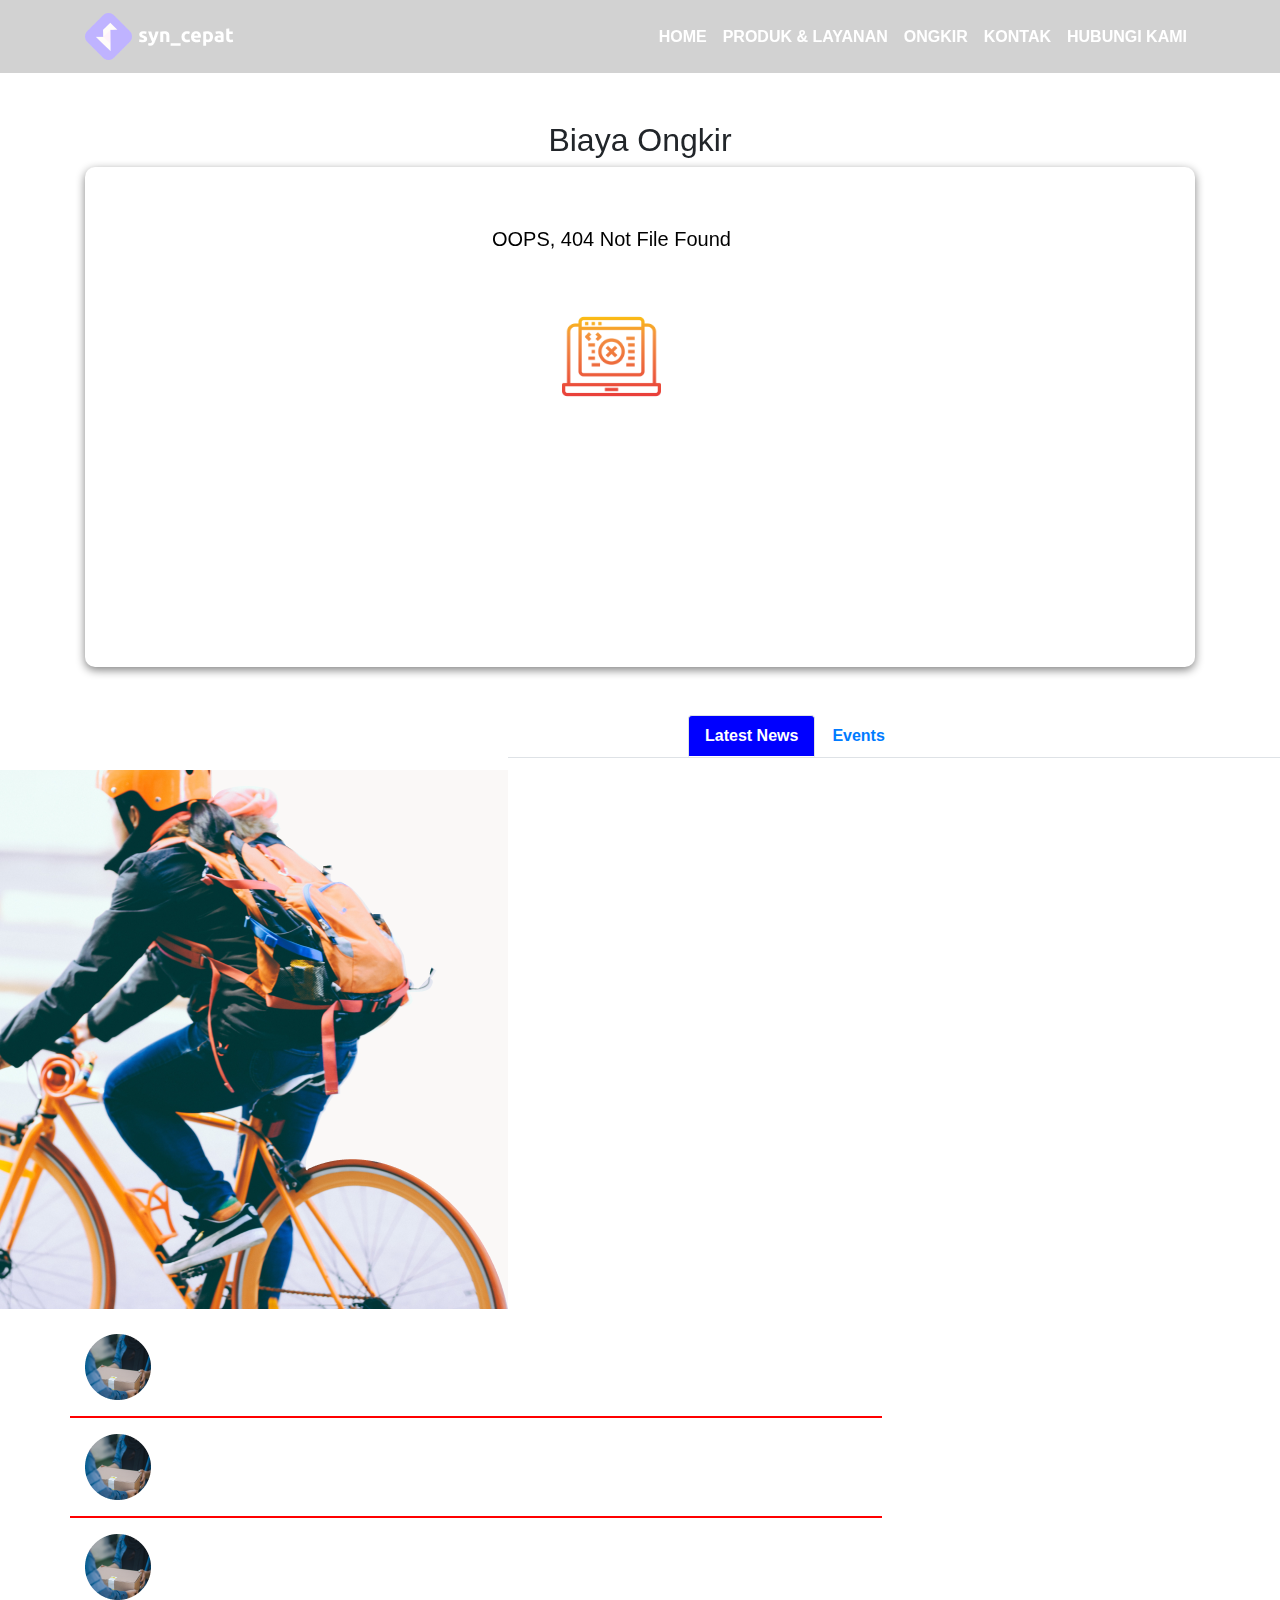
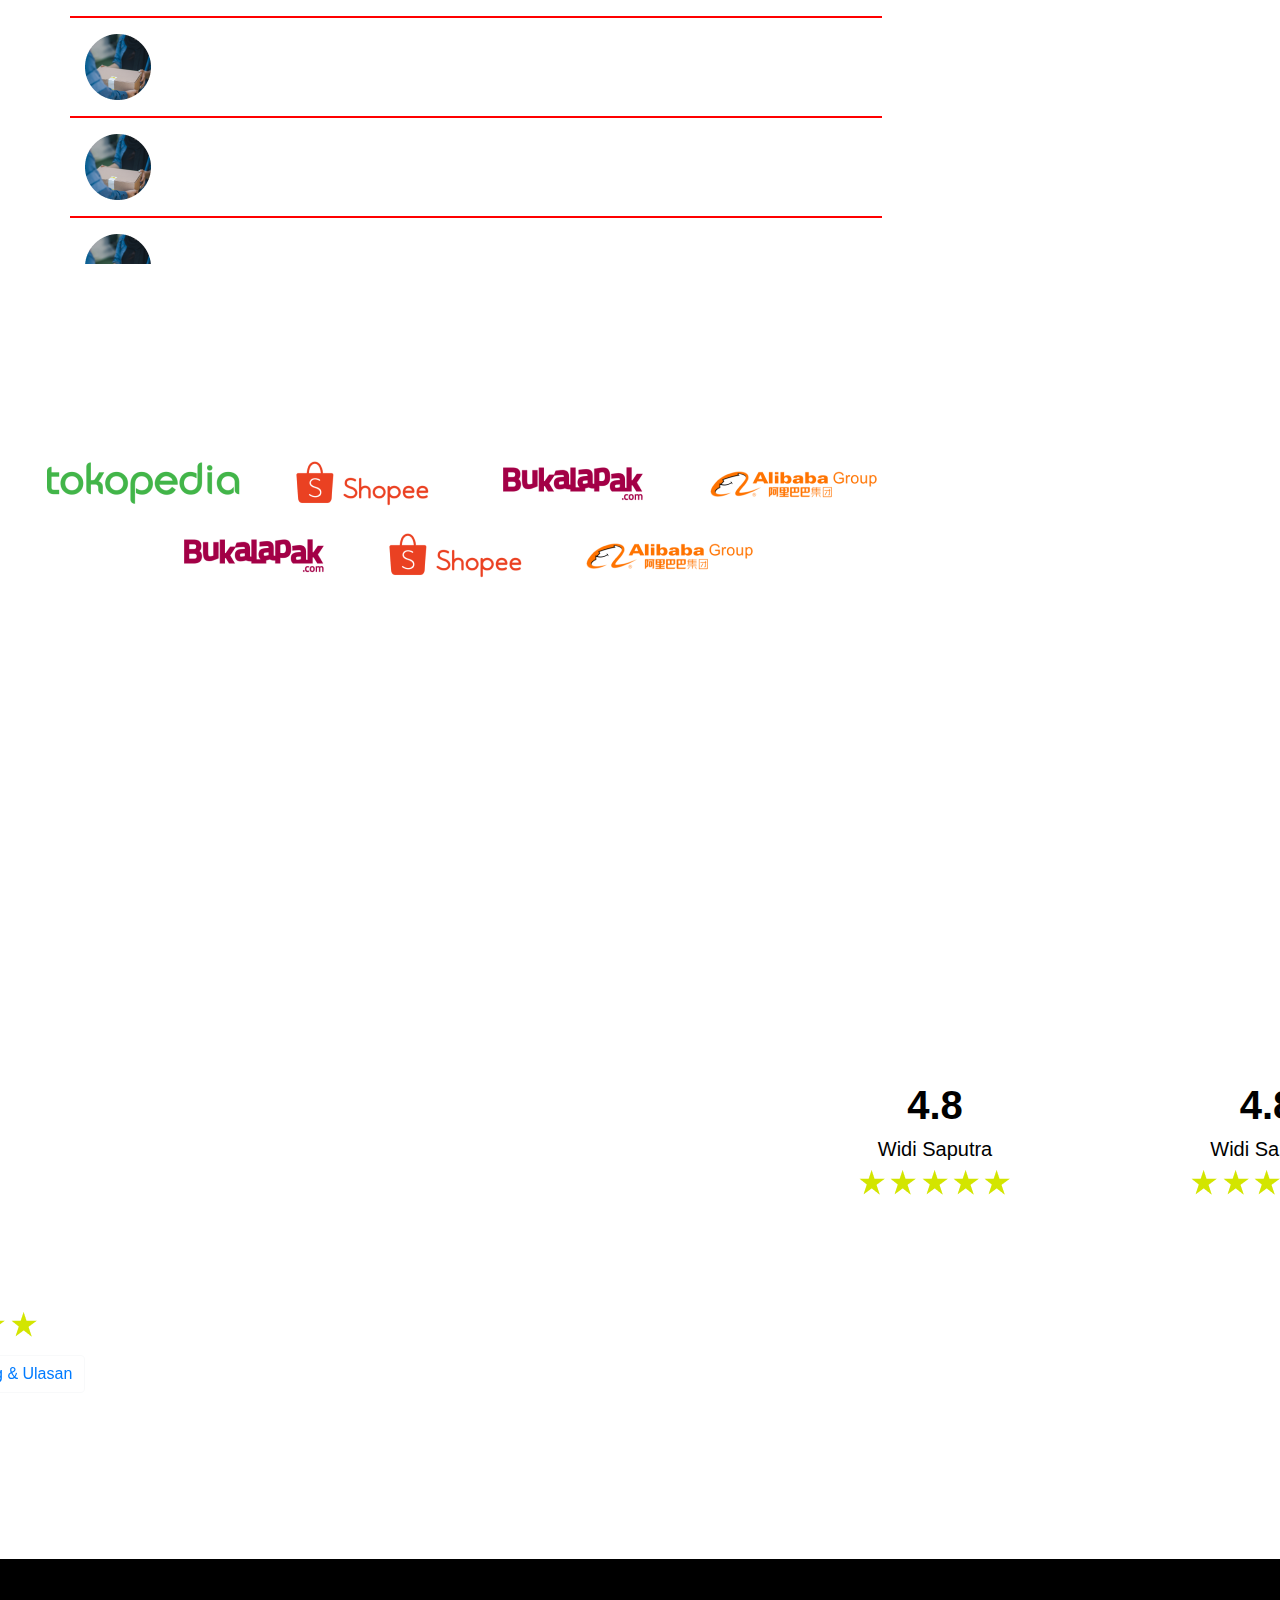
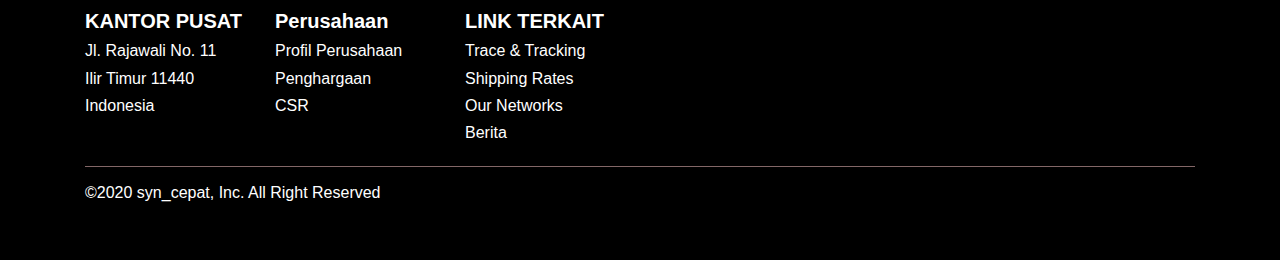
==== commit 87ec7b95: "Add Scroll Reveal" ====
--- a/biayaongkir.html
+++ b/biayaongkir.html
@@ -44,10 +44,10 @@
     <!-- Akhir Header -->
 
     <!-- Biaya Ongkir -->
-    <section class="biaya-ongkir mt-5 text-center">
-        <h2 >Biaya Ongkir</h2>
+    <section class="biaya-ongkir mt-5 text-center mb-5">
+        <h2 id="top">Biaya Ongkir</h2>
         <div class="container">
-            <div class="row justify-content-center">
+            <div class="row justify-content-center" id="left">
                 <div class="col-lg-12">
                     <div class="ongkir">
                         <div class="row text-center">
@@ -67,10 +67,8 @@
     </section>
     <!-- Akhir Biaya Ongkir -->
 
-
-
-     <!-- Berita -->
-     <section class="berita">
+    <!-- Berita -->
+    <section class="berita">
       <div class="bg">
         <!-- <div class="col-lg-4"> -->
           <img src="./Assets/img/kurir-sepeda.png"  class="kurir-sepeda" alt="" >
@@ -91,14 +89,82 @@
                   <img src="./Assets/img/berita-1.png" alt="">
                 </div>
                 <div class="col-lg-10">
+                  <h6 id="top-text">Dengan pengalaman selama 28 tahun, JNE melayani kebutuhan pelanggan setianya <br> dengan jasa pengiriman dalam dan luar negeri </h6>
+                </div>
+                <hr style="width: 100%; border-width: 2px; border-color: red;">
+              </div>
+              
+              <div class="row">
+                <div class="col-lg-2">
+                  <img src="./Assets/img/berita-1.png" alt="">
+                </div>
+                <div class="col-lg-10">
+                  <h6  id="top-text">Dengan pengalaman selama 28 tahun, JNE melayani kebutuhan pelanggan setianya <br> dengan jasa pengiriman dalam dan luar negeri </h6>
+                </div>
+                <hr style="width: 100%; border-width: 2px; border-color: red;">
+              </div>
+
+              <div class="row">
+                <div class="col-lg-2">
+                  <img src="./Assets/img/berita-1.png" alt="">
+                </div>
+                <div class="col-lg-10">
+                  <h6 id="top-text">Dengan pengalaman selama 28 tahun, JNE melayani kebutuhan pelanggan setianya <br> dengan jasa pengiriman dalam dan luar negeri </h6>
+                </div>
+                <hr style="width: 100%; border-width: 2px; border-color: red;">
+              </div>
+
+              <div class="row">
+                <div class="col-lg-2">
+                  <img src="./Assets/img/berita-1.png" alt="">
+                </div>
+                <div class="col-lg-10">
+                  <h6 id="top-text">Dengan pengalaman selama 28 tahun, JNE melayani kebutuhan pelanggan setianya <br> dengan jasa pengiriman dalam dan luar negeri </h6>
+                </div>
+                <hr style="width: 100%; border-width: 2px; border-color: red;">
+              </div>
+
+              <div class="row">
+                <div class="col-lg-2">
+                  <img src="./Assets/img/berita-1.png" alt="">
+                </div>
+                <div class="col-lg-10">
+                  <h6 id="top-text">Dengan pengalaman selama 28 tahun, JNE melayani kebutuhan pelanggan setianya <br> dengan jasa pengiriman dalam dan luar negeri </h6>
+                </div>
+                <hr style="width: 100%; border-width: 2px; border-color: red;">
+              </div>
+
+              <div class="row">
+                <div class="col-lg-2">
+                  <img src="./Assets/img/berita-1.png" alt="">
+                </div>
+                <div class="col-lg-10">
+                  <h6 id="top-text">Dengan pengalaman selama 28 tahun, JNE melayani kebutuhan pelanggan setianya <br> dengan jasa pengiriman dalam dan luar negeri </h6>
+                </div>
+                <hr style="width: 100%; border-width: 2px; border-color: red;">
+              </div>
+            </div>
+            <div class="tab-pane fade" id="profile" role="tabpanel" aria-labelledby="profile-tab">
+              <div class="row">
+                <div class="col-lg-2">
+                </div>
+                <div class="col-lg-10">
                   <h6>Dengan pengalaman selama 28 tahun, JNE melayani kebutuhan pelanggan setianya <br> dengan jasa pengiriman dalam dan luar negeri </h6>
                 </div>
                 <hr style="width: 100%; border-width: 2px; border-color: red;">
               </div>
-              
-              <div class="row">
-                <div class="col-lg-2">
-                  <img src="./Assets/img/berita-1.png" alt="">
+
+              <div class="row">
+                <div class="col-lg-2">
+                </div>
+                <div class="col-lg-10">
+                  <h6 >Dengan pengalaman selama 28 tahun, JNE melayani kebutuhan pelanggan setianya <br> dengan jasa pengiriman dalam dan luar negeri </h6>
+                </div>
+                <hr style="width: 100%; border-width: 2px; border-color: red;">
+              </div>
+
+              <div class="row">
+                <div class="col-lg-2">
                 </div>
                 <div class="col-lg-10">
                   <h6>Dengan pengalaman selama 28 tahun, JNE melayani kebutuhan pelanggan setianya <br> dengan jasa pengiriman dalam dan luar negeri </h6>
@@ -108,106 +174,38 @@
 
               <div class="row">
                 <div class="col-lg-2">
-                  <img src="./Assets/img/berita-1.png" alt="">
+                </div>
+                <div class="col-lg-10">
+                  <h6 >Dengan pengalaman selama 28 tahun, JNE melayani kebutuhan pelanggan setianya <br> dengan jasa pengiriman dalam dan luar negeri </h6>
+                </div>
+                <hr style="width: 100%; border-width: 2px; border-color: red;">
+              </div>
+
+              <div class="row">
+                <div class="col-lg-2">
+                </div>
+                <div class="col-lg-10">
+                  <h6 >Dengan pengalaman selama 28 tahun, JNE melayani kebutuhan pelanggan setianya <br> dengan jasa pengiriman dalam dan luar negeri </h6>
+                </div>
+                <hr style="width: 100%; border-width: 2px; border-color: red;">
+              </div>
+
+              <div class="row">
+                <div class="col-lg-2">
+                </div>
+                <div class="col-lg-10">
+                  <h6 >Dengan pengalaman selama 28 tahun, JNE melayani kebutuhan pelanggan setianya <br> dengan jasa pengiriman dalam dan luar negeri </h6>
+                </div>
+                <hr style="width: 100%; border-width: 2px; border-color: red;">
+              </div>
+
+              <div class="row">
+                <div class="col-lg-2">
                 </div>
                 <div class="col-lg-10">
                   <h6>Dengan pengalaman selama 28 tahun, JNE melayani kebutuhan pelanggan setianya <br> dengan jasa pengiriman dalam dan luar negeri </h6>
                 </div>
                 <hr style="width: 100%; border-width: 2px; border-color: red;">
-              </div>
-
-              <div class="row">
-                <div class="col-lg-2">
-                  <img src="./Assets/img/berita-1.png" alt="">
-                </div>
-                <div class="col-lg-10">
-                  <h6>Dengan pengalaman selama 28 tahun, JNE melayani kebutuhan pelanggan setianya <br> dengan jasa pengiriman dalam dan luar negeri </h6>
-                </div>
-                <hr style="width: 100%; border-width: 2px; border-color: red;">
-              </div>
-
-              <div class="row">
-                <div class="col-lg-2">
-                  <img src="./Assets/img/berita-1.png" alt="">
-                </div>
-                <div class="col-lg-10">
-                  <h6>Dengan pengalaman selama 28 tahun, JNE melayani kebutuhan pelanggan setianya <br> dengan jasa pengiriman dalam dan luar negeri </h6>
-                </div>
-                <hr style="width: 100%; border-width: 2px; border-color: red;">
-              </div>
-
-              <div class="row">
-                <div class="col-lg-2">
-                  <img src="./Assets/img/berita-1.png" alt="">
-                </div>
-                <div class="col-lg-10">
-                  <h6>Dengan pengalaman selama 28 tahun, JNE melayani kebutuhan pelanggan setianya <br> dengan jasa pengiriman dalam dan luar negeri </h6>
-                </div>
-                <hr style="width: 100%; border-width: 2px; border-color: red;">
-              </div>
-            </div>
-            <div class="tab-pane fade" id="profile" role="tabpanel" aria-labelledby="profile-tab">
-              <div class="row">
-                <div class="col-lg-2">
-                </div>
-                <div class="col-lg-10">
-                  <h6>Dengan pengalaman selama 28 tahun, JNE melayani kebutuhan pelanggan setianya <br> dengan jasa pengiriman dalam dan luar negeri </h6>
-                </div>
-                <hr style="width: 63%; border-width: 2px; border-color: red;">
-              </div>
-
-              <div class="row">
-                <div class="col-lg-2">
-                </div>
-                <div class="col-lg-10">
-                  <h6>Dengan pengalaman selama 28 tahun, JNE melayani kebutuhan pelanggan setianya <br> dengan jasa pengiriman dalam dan luar negeri </h6>
-                </div>
-                <hr style="width: 63%; border-width: 2px; border-color: red;">
-              </div>
-
-              <div class="row">
-                <div class="col-lg-2">
-                </div>
-                <div class="col-lg-10">
-                  <h6>Dengan pengalaman selama 28 tahun, JNE melayani kebutuhan pelanggan setianya <br> dengan jasa pengiriman dalam dan luar negeri </h6>
-                </div>
-                <hr style="width: 63%; border-width: 2px; border-color: red;">
-              </div>
-
-              <div class="row">
-                <div class="col-lg-2">
-                </div>
-                <div class="col-lg-10">
-                  <h6>Dengan pengalaman selama 28 tahun, JNE melayani kebutuhan pelanggan setianya <br> dengan jasa pengiriman dalam dan luar negeri </h6>
-                </div>
-                <hr style="width: 63%; border-width: 2px; border-color: red;">
-              </div>
-
-              <div class="row">
-                <div class="col-lg-2">
-                </div>
-                <div class="col-lg-10">
-                  <h6>Dengan pengalaman selama 28 tahun, JNE melayani kebutuhan pelanggan setianya <br> dengan jasa pengiriman dalam dan luar negeri </h6>
-                </div>
-                <hr style="width: 63%; border-width: 2px; border-color: red;">
-              </div>
-
-              <div class="row">
-                <div class="col-lg-2">
-                </div>
-                <div class="col-lg-10">
-                  <h6>Dengan pengalaman selama 28 tahun, JNE melayani kebutuhan pelanggan setianya <br> dengan jasa pengiriman dalam dan luar negeri </h6>
-                </div>
-                <hr style="width: 63%; border-width: 2px; border-color: red;">
-              </div>
-
-              <div class="row">
-                <div class="col-lg-2">
-                </div>
-                <div class="col-lg-10">
-                  <h6>Dengan pengalaman selama 28 tahun, JNE melayani kebutuhan pelanggan setianya <br> dengan jasa pengiriman dalam dan luar negeri </h6>
-                </div>
-                <hr style="width: 63%; border-width: 2px; border-color: red;">
               </div>
 
 
@@ -223,14 +221,14 @@
     <!-- Partner -->
     <section class="partners">
       <div class="container">
-        <div class="row text-center">
+        <div class="row text-center" id="bottom">
           <div class="col">
               <h1>Ours <b>Partners </b></h1>
               <hr style="width: 50px; border-width: 3px; border-color: black;">
           </div>
         </div>
 
-        <div class="row justify-content-center lambang">
+        <div class="row justify-content-center lambang" id="left">
           <div class="col-lg-10 text-center">
             <img src="./Assets/logo/logo_tokopedia.png" alt="ic_tokped" class="ic_sponsor">
             <img src="./Assets/logo/logo_shopp-1.png" alt="ic_tokped" class="ic_sponsor">
@@ -252,7 +250,7 @@
       <img src="./Assets/visual/visual2.png" alt="visual2" width="100%" height="auto"> 
       <div class="container">
         <div class="row justify-content-between">
-          <div class="col-lg-5">
+          <div class="col-lg-5" id="left">
             <div class="apa-kata-mereka">
             <h1><b>Apa Kata Mereka</b><br>
                   Tentang Kami </h1>
@@ -273,11 +271,11 @@
               </p>
             </p>
             <p>
-              <a href="./rating.html" target="_blank" rel="noopener noreferrer"><div class="btn btn-outline-light">Berikan Rating & Ulasan</div></a>
+                <a href="./rating.html" target="_blank" rel="noopener noreferrer"><div class="btn btn-outline-light">Berikan Rating & Ulasan</div></a>
             </p>
           </div>
         </div>
-        <div class="col-lg-3">
+        <div class="col-lg-3" id="right">
           <div class="review-konten text-center">
             <h1>4.8</h1>
             <h5>Widi Saputra</h5>
@@ -289,7 +287,7 @@
           </div>
         </div>
 
-        <div class="col-lg-3">
+        <div class="col-lg-3" id="right">
           <div class="review-konten text-center">
             <h1>4.8</h1>
             <h5>Widi Saputra</h5>
@@ -342,5 +340,71 @@
     <script src="./js/jquery.min.js" ></script>
     <script src="./js/popper.min.js"></script>
     <script src="./js/bootstrap.min.js" ></script>
+    <script src="./js/scrollreveal.min.js"></script>
+    <script>
+      ScrollReveal().reveal('#bottom', {
+        // delay:3000;
+        distance: '200px',
+        origin: 'bottom',
+        duration: 2000,
+        reset: true,
+      });
+
+      ScrollReveal().reveal('#top', {
+        // delay:2000;
+        distance: '200px',
+        origin: 'top',
+        duration: 2000,
+        reset: true,
+
+
+      });
+
+      ScrollReveal().reveal('#left', {
+        // delay:3000;
+        distance: '200px',
+        origin: 'left',
+        duration: 2000,
+        reset: true,
+        // scale: 1.2,
+        opacity: 100,
+
+
+      });
+
+      ScrollReveal().reveal('#right', {
+        // delay:900;
+        distance: '200px',
+        origin: 'right',
+        duration: 2000,
+        reset: true,
+        // scale: 1.5,
+        opacity: 20,
+
+
+      });
+
+      ScrollReveal().reveal('#button', {
+        // delay:900,
+        distance: '40px',
+        origin: 'top',
+        duration: 2000,
+        reset: true,
+         // scale: 1.5,
+         opacity: 20,
+
+      });
+
+      ScrollReveal().reveal('#top-text', {
+        // delay:2000,
+        distance: '30px',
+        origin: 'top',
+        duration: 2000,
+        reset: true,
+        scale: 1,
+      });
+
+     
+    </script>
   </body>
 </html>--- a/css/style2.css
+++ b/css/style2.css
@@ -106,7 +106,7 @@
 }
 
 .button3 {
-    margin-left: 5px;
+    margin-left: 3px;
     
 }
 
--- a/css/mobile.css
+++ b/css/mobile.css
@@ -205,16 +205,17 @@
 
 
 
+   /* Berita */
     .berita {
-       /* margin-top: 20px; */
+        /* margin-top: 100px; */
 
     }
 
     .berita .kurir-sepeda {
-        margin-top: 55px;
-        float: left;
-        width: 100%;
-        margin-bottom: 50px;
+        margin-top: 40px;
+        /* float: left; */
+        width: 100%;
+        margin-bottom: 70px;
     }
 
     .berita .nav {
@@ -222,11 +223,11 @@
     }
 
     .berita .tab-content {
-        width: 65%;
+        width: 100%;
         height: 555px;
         padding: 25px;
         overflow: scroll;
-        margin-left: 60px;
+        margin-left: 10px;
     }
 
    
